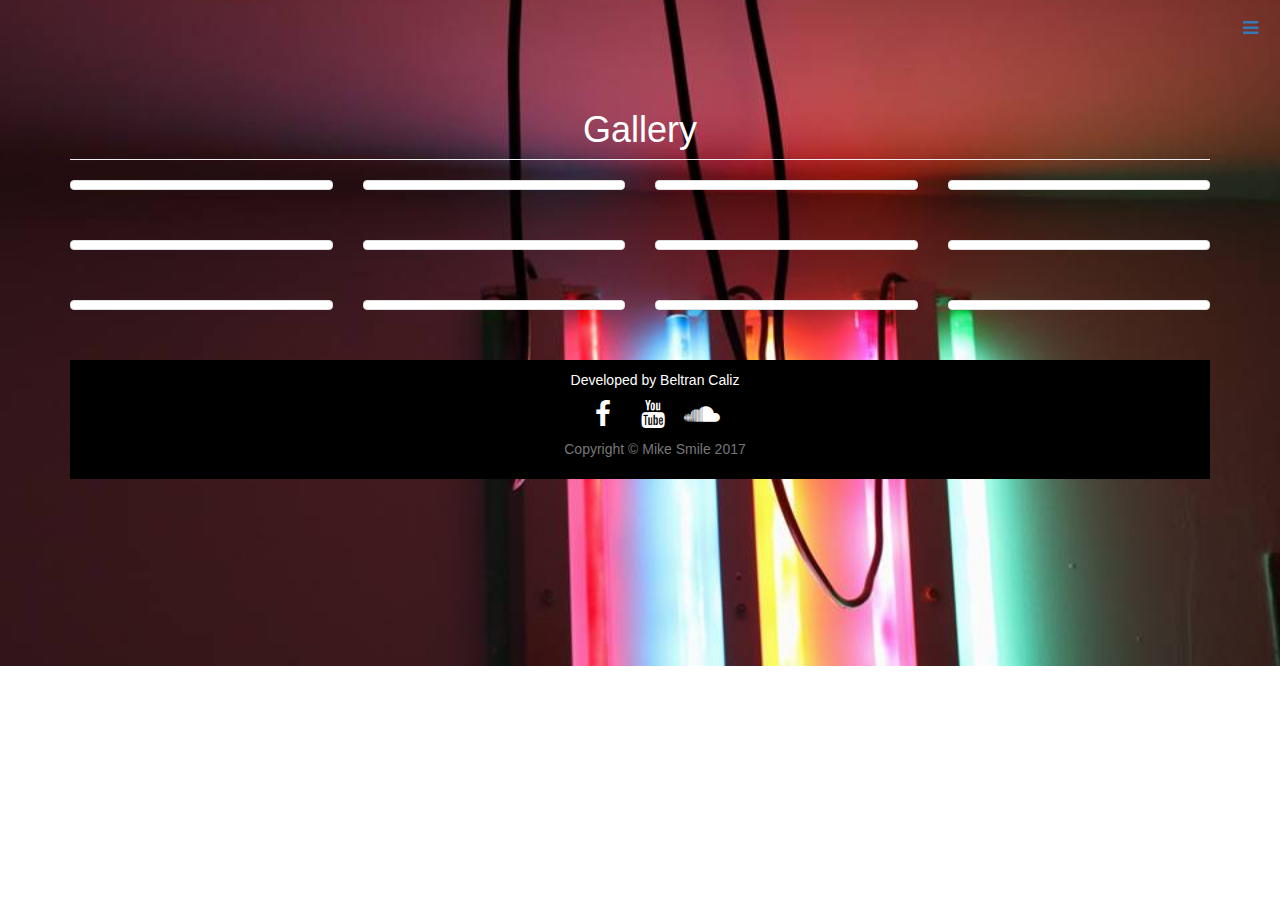
==== gallery/index.html @ a8043976 "Gallery navbar" ====
<!DOCTYPE html>
<html lang="en">

<head>

    <meta charset="utf-8">
    <meta http-equiv="X-UA-Compatible" content="IE=edge">
    <meta name="viewport" content="width=device-width, initial-scale=1">
    <meta name="description" content="">
    <meta name="author" content="">

    <title>Mike Smile</title>

    <!-- Bootstrap Core CSS -->
    <link href="css/bootstrap.min.css" rel="stylesheet">

    <!-- Custom CSS -->
    <link href="css/thumbnail-gallery.css" rel="stylesheet">
    <link href="/assets/font-awesome/css/font-awesome.min.css" rel="stylesheet" type="text/css">

    <!-- HTML5 Shim and Respond.js IE8 support of HTML5 elements and media queries -->
    <!-- WARNING: Respond.js doesn't work if you view the page via file:// -->
    <!--[if lt IE 9]>
        <script src="https://oss.maxcdn.com/libs/html5shiv/3.7.0/html5shiv.js"></script>
        <script src="https://oss.maxcdn.com/libs/respond.js/1.4.2/respond.min.js"></script>
    <![endif]-->

</head>

<body>

  <!-- Navigation -->
    <a id="menu-toggle" href="#" class="btn btn-dark btn-lg toggle"><i class="fa fa-bars"></i></a>
    <nav id="sidebar-wrapper">
        <ul class="sidebar-nav">
            <a id="menu-close" href="#" class="btn btn-light btn-lg pull-right toggle"><i class="fa fa-times"></i></a>
            <li class="sidebar-brand">
                <a href="/index.html" onclick=$("#menu-close").click();>Home</a>
            </li>
            <li>
                <a href="/index.html#portfolio" onclick=$("#menu-close").click();>Recent</a>
            </li>
            <li>
                <a href="#" onclick=$("#menu-close").click();>Gallery</a>
            </li>
            <li>
                <a href="/index.html#footer" onclick=$("#menu-close").click();>Contact</a>
            </li>
        </ul>
    </nav>

    <!-- Page Content -->
    <div class="container">

        <div class="row">

            <div class="col-lg-12" style="text-align:center">
                <h1 class="page-header" style="color:#fff">Gallery</h1>
            </div>

            <div class="col-lg-3 col-md-4 col-xs-6 thumb">
                <a class="thumbnail" href="#">
                    <img class="img-responsive" src="http://placehold.it/400x300" alt="">
                </a>
            </div>
            <div class="col-lg-3 col-md-4 col-xs-6 thumb">
                <a class="thumbnail" href="#">
                    <img class="img-responsive" src="http://placehold.it/400x300" alt="">
                </a>
            </div>
            <div class="col-lg-3 col-md-4 col-xs-6 thumb">
                <a class="thumbnail" href="#">
                    <img class="img-responsive" src="http://placehold.it/400x300" alt="">
                </a>
            </div>
            <div class="col-lg-3 col-md-4 col-xs-6 thumb">
                <a class="thumbnail" href="#">
                    <img class="img-responsive" src="http://placehold.it/400x300" alt="">
                </a>
            </div>
            <div class="col-lg-3 col-md-4 col-xs-6 thumb">
                <a class="thumbnail" href="#">
                    <img class="img-responsive" src="http://placehold.it/400x300" alt="">
                </a>
            </div>
            <div class="col-lg-3 col-md-4 col-xs-6 thumb">
                <a class="thumbnail" href="#">
                    <img class="img-responsive" src="http://placehold.it/400x300" alt="">
                </a>
            </div>
            <div class="col-lg-3 col-md-4 col-xs-6 thumb">
                <a class="thumbnail" href="#">
                    <img class="img-responsive" src="http://placehold.it/400x300" alt="">
                </a>
            </div>
            <div class="col-lg-3 col-md-4 col-xs-6 thumb">
                <a class="thumbnail" href="#">
                    <img class="img-responsive" src="http://placehold.it/400x300" alt="">
                </a>
            </div>
            <div class="col-lg-3 col-md-4 col-xs-6 thumb">
                <a class="thumbnail" href="#">
                    <img class="img-responsive" src="http://placehold.it/400x300" alt="">
                </a>
            </div>
            <div class="col-lg-3 col-md-4 col-xs-6 thumb">
                <a class="thumbnail" href="#">
                    <img class="img-responsive" src="http://placehold.it/400x300" alt="">
                </a>
            </div>
            <div class="col-lg-3 col-md-4 col-xs-6 thumb">
                <a class="thumbnail" href="#">
                    <img class="img-responsive" src="http://placehold.it/400x300" alt="">
                </a>
            </div>
            <div class="col-lg-3 col-md-4 col-xs-6 thumb">
                <a class="thumbnail" href="#">
                    <img class="img-responsive" src="http://placehold.it/400x300" alt="">
                </a>
            </div>
        </div>

        <!-- <hr> -->

        <!-- Footer -->
        <footer>
            <div class="container">
                <div class="row">
                    <div class="col-lg-10 col-lg-offset-1 text-center">
                        <!-- <h4 style="color:white"><strong>Mike Smile</strong>
                        </h4> -->
                        <p style="color:white">Developed by Beltran Caliz</p>
                        <ul class="list-inline">
                            <li>
                                <a href="https://www.facebook.com/miguel.decasas.3" ><i class="fa fa-facebook fa-fw fa-2x" style="color:white"></i></a>
                            </li>
                            <li>
                                <a href="https://www.youtube.com/channel/UCCOWiY38UghcO_hG_-xHyrQ"><i class="fa fa-youtube fa-fw fa-2x" style="color:white"></i></a>
                            </li>
                            <li>
                                <a href="https://soundcloud.com/miguel-de-casas"><i class="fa fa-soundcloud fa-fw fa-2x" style="color:white"></i></a>
                            </li>
                        </ul>
                        <!-- <hr class="small"> -->
                        <p class="text-muted">Copyright &copy; Mike Smile 2017</p>
                    </div>
                </div>
            </div>
        </footer>

    </div>
    <!-- /.container -->

    <!-- jQuery -->
    <script src="js/jquery.js"></script>

    <!-- Bootstrap Core JavaScript -->
    <script src="js/bootstrap.min.js"></script>

    <!-- jQuery -->
    <script src="js/jquery.js"></script>

    <!-- Bootstrap Core JavaScript -->
    <script src="js/bootstrap.min.js"></script>

    <!-- Custom Theme JavaScript -->
    <script>
    // Closes the sidebar menu
    $("#menu-close").click(function(e) {
        e.preventDefault();
        $("#sidebar-wrapper").toggleClass("active");
    });
    // Opens the sidebar menu
    $("#menu-toggle").click(function(e) {
        e.preventDefault();
        $("#sidebar-wrapper").toggleClass("active");
    });
    // Scrolls to the selected menu item on the page
    $(function() {
        $('a[href*=#]:not([href=#],[data-toggle],[data-target],[data-slide])').click(function() {
            if (location.pathname.replace(/^\//, '') == this.pathname.replace(/^\//, '') || location.hostname == this.hostname) {
                var target = $(this.hash);
                target = target.length ? target : $('[name=' + this.hash.slice(1) + ']');
                if (target.length) {
                    $('html,body').animate({
                        scrollTop: target.offset().top
                    }, 1000);
                    return false;
                }
            }
        });
    });
    //#to-top button appears after scrolling
    var fixed = false;
    $(document).scroll(function() {
        if ($(this).scrollTop() > 250) {
            if (!fixed) {
                fixed = true;
                // $('#to-top').css({position:'fixed', display:'block'});
                $('#to-top').show("slow", function() {
                    $('#to-top').css({
                        position: 'fixed',
                        display: 'block'
                    });
                });
            }
        } else {
            if (fixed) {
                fixed = false;
                $('#to-top').hide("slow", function() {
                    $('#to-top').css({
                        display: 'none'
                    });
                });
            }
        }
    });
    // Disable Google Maps scrolling
    // See http://stackoverflow.com/a/25904582/1607849
    // Disable scroll zooming and bind back the click event
    var onMapMouseleaveHandler = function(event) {
        var that = $(this);
        that.on('click', onMapClickHandler);
        that.off('mouseleave', onMapMouseleaveHandler);
        that.find('iframe').css("pointer-events", "none");
    }
    var onMapClickHandler = function(event) {
            var that = $(this);
            // Disable the click handler until the user leaves the map area
            that.off('click', onMapClickHandler);
            // Enable scrolling zoom
            that.find('iframe').css("pointer-events", "auto");
            // Handle the mouse leave event
            that.on('mouseleave', onMapMouseleaveHandler);
        }
        // Enable map zooming with mouse scroll when the user clicks the map
    $('.map').on('click', onMapClickHandler);
    </script>

</body>

</html>
---- gallery/css/thumbnail-gallery.css ----
/*!
 * Start Bootstrap - Thumbnail Gallery (http://startbootstrap.com/)
 * Copyright 2013-2016 Start Bootstrap
 * Licensed under MIT (https://github.com/BlackrockDigital/startbootstrap/blob/gh-pages/LICENSE)
 */

body {
    font-family: "Source Sans Pro","Helvetica Neue",Helvetica,Arial,sans-serif;
    padding-top: 70px; /* Required padding for .navbar-fixed-top. Change if height of navigation changes. */
    background: url(/assets/img/cover2.jpg) no-repeat center center scroll;
    -webkit-background-size: cover;
    -moz-background-size: cover;
    background-size: cover;
    -o-background-size: cover;
}

.thumb {
    margin-bottom: 30px;
}

footer {
  padding: 10px 0;
  background-color: black;
}

#sidebar-wrapper {
    z-index: 1000;
    position: fixed;
    right: 0;
    width: 250px;
    height: 100%;
    transform: translateX(250px);
    overflow-y: auto;
    background: #222;
    -webkit-transition: all 0.4s ease 0s;
    -moz-transition: all 0.4s ease 0s;
    -ms-transition: all 0.4s ease 0s;
    -o-transition: all 0.4s ease 0s;
    transition: all 0.4s ease 0s;
}

.sidebar-nav {
    position: absolute;
    top: 0;
    width: 250px;
    margin: 0;
    padding: 0;
    list-style: none;
}

.sidebar-nav li {
    text-indent: 20px;
    line-height: 40px;
}

.sidebar-nav li a {
    display: block;
    text-decoration: none;
    color: #999;
}

.sidebar-nav li a:hover {
    text-decoration: none;
    color: #fff;
    background: rgba(255,255,255,0.2);
}

.sidebar-nav li a:active,
.sidebar-nav li a:focus {
    text-decoration: none;
}

.sidebar-nav > .sidebar-brand {
    height: 55px;
    font-size: 18px;
    line-height: 55px;
}

.sidebar-nav > .sidebar-brand a {
    color: #999;
}

.sidebar-nav > .sidebar-brand a:hover {
    color: #fff;
    background: none;
}

#menu-toggle {
    z-index: 1;
    position: fixed;
    top: 0;
    right: 0;
}

#sidebar-wrapper.active {
    right: 250px;
    width: 250px;
    -webkit-transition: all 0.4s ease 0s;
    -moz-transition: all 0.4s ease 0s;
    -ms-transition: all 0.4s ease 0s;
    -o-transition: all 0.4s ease 0s;
    transition: all 0.4s ease 0s;
}

.toggle {
    margin: 5px 5px 0 0;
}
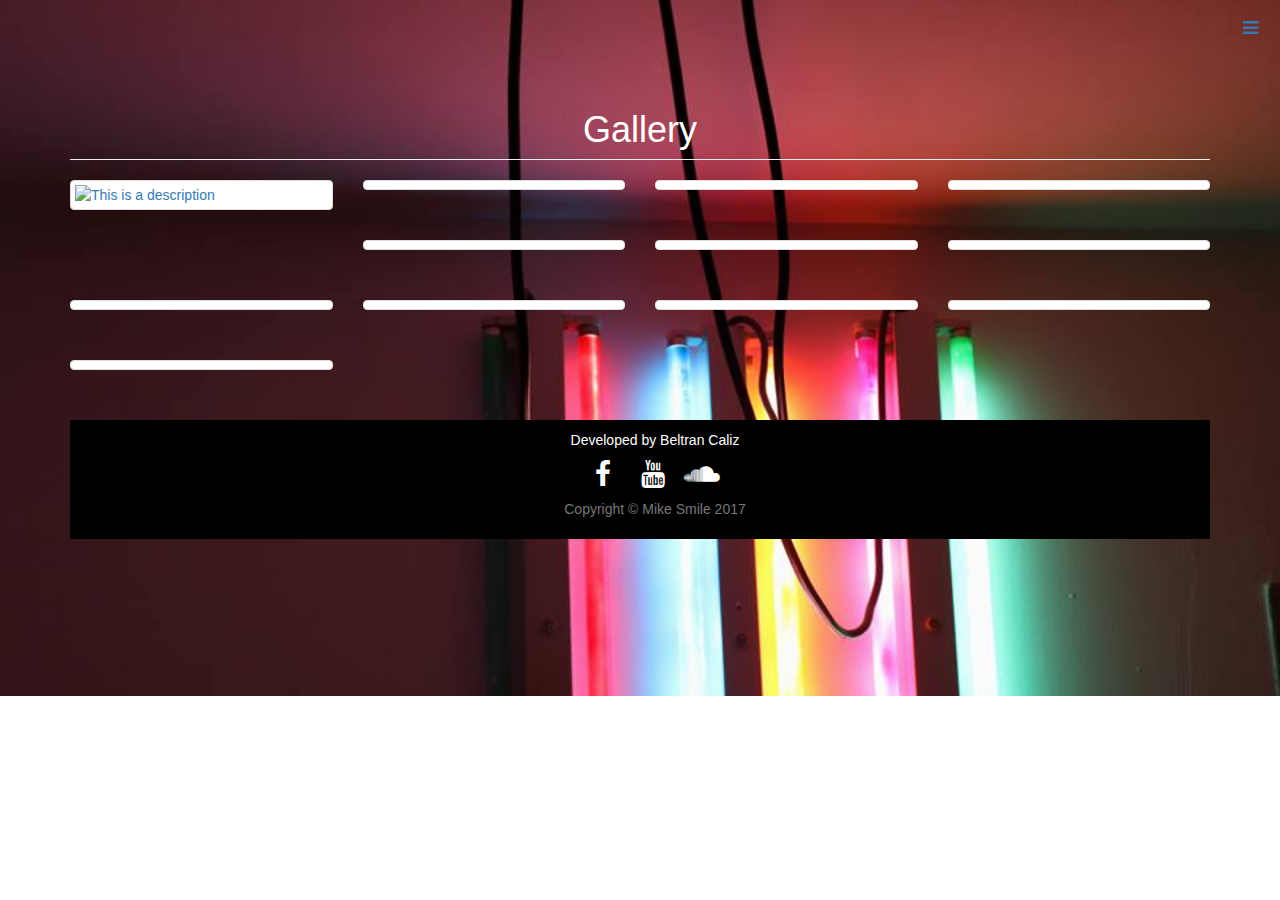
==== commit 59407baf: "Added modals for images" ====
--- a/gallery/index.html
+++ b/gallery/index.html
@@ -59,9 +59,14 @@
             </div>
 
             <div class="col-lg-3 col-md-4 col-xs-6 thumb">
-                <a class="thumbnail" href="#">
-                    <img class="img-responsive" src="http://placehold.it/400x300" alt="">
-                </a>
+              <a class="thumbnail" href="#">
+                <img id="myImg" alt="This is a description" class="img-responsive" src="http://placehold.it/400x300">
+              </a>
+            </div>
+            <div id="myModal" class="modal">
+              <span class="close">&times;</span>
+              <img class="modal-content" id="img01">
+              <div id="caption"></div>
             </div>
             <div class="col-lg-3 col-md-4 col-xs-6 thumb">
                 <a class="thumbnail" href="#">
@@ -236,6 +241,28 @@
         // Enable map zooming with mouse scroll when the user clicks the map
     $('.map').on('click', onMapClickHandler);
     </script>
+    <script>
+// Get the modal
+var modal = document.getElementById('myModal');
+
+// Get the image and insert it inside the modal - use its "alt" text as a caption
+var img = document.getElementById('myImg');
+var modalImg = document.getElementById("img01");
+var captionText = document.getElementById("caption");
+img.onclick = function(){
+    modal.style.display = "block";
+    modalImg.src = this.src;
+    captionText.innerHTML = this.alt;
+}
+
+// Get the <span> element that closes the modal
+var span = document.getElementsByClassName("close")[0];
+
+// When the user clicks on <span> (x), close the modal
+span.onclick = function() {
+    modal.style.display = "none";
+}
+</script>
 
 </body>
 
--- a/gallery/css/thumbnail-gallery.css
+++ b/gallery/css/thumbnail-gallery.css
@@ -105,3 +105,81 @@
 .toggle {
     margin: 5px 5px 0 0;
 }
+
+/* The Modal (background) */
+.modal {
+    display: none; /* Hidden by default */
+    position: fixed; /* Stay in place */
+    z-index: 1; /* Sit on top */
+    padding-top: 100px; /* Location of the box */
+    left: 0;
+    top: 0;
+    width: 100%; /* Full width */
+    height: 100%; /* Full height */
+    overflow: auto; /* Enable scroll if needed */
+    background-color: rgb(0,0,0); /* Fallback color */
+    background-color: rgba(0,0,0,0.9); /* Black w/ opacity */
+}
+
+/* Modal Content (image) */
+.modal-content {
+    margin: auto;
+    display: block;
+    width: 80%;
+    max-width: 700px;
+}
+
+/* Caption of Modal Image */
+#caption {
+    margin: auto;
+    display: block;
+    width: 80%;
+    max-width: 700px;
+    text-align: center;
+    color: #ccc;
+    padding: 10px 0;
+    height: 150px;
+}
+
+/* Add Animation */
+.modal-content, #caption {
+    -webkit-animation-name: zoom;
+    -webkit-animation-duration: 0.6s;
+    animation-name: zoom;
+    animation-duration: 0.6s;
+}
+
+@-webkit-keyframes zoom {
+    from {-webkit-transform:scale(0)}
+    to {-webkit-transform:scale(1)}
+}
+
+@keyframes zoom {
+    from {transform:scale(0)}
+    to {transform:scale(1)}
+}
+
+/* The Close Button */
+.close {
+    position: absolute;
+    top: 15px;
+    right: 35px;
+    color: #f1f1f1;
+    font-size: 40px;
+    font-weight: bold;
+    transition: 0.3s;
+}
+
+.close:hover,
+.close:focus {
+    color: #bbb;
+    text-decoration: none;
+    cursor: pointer;
+}
+
+/* 100% Image Width on Smaller Screens */
+@media only screen and (max-width: 700px){
+    .modal-content {
+        width: 100%;
+    }
+}
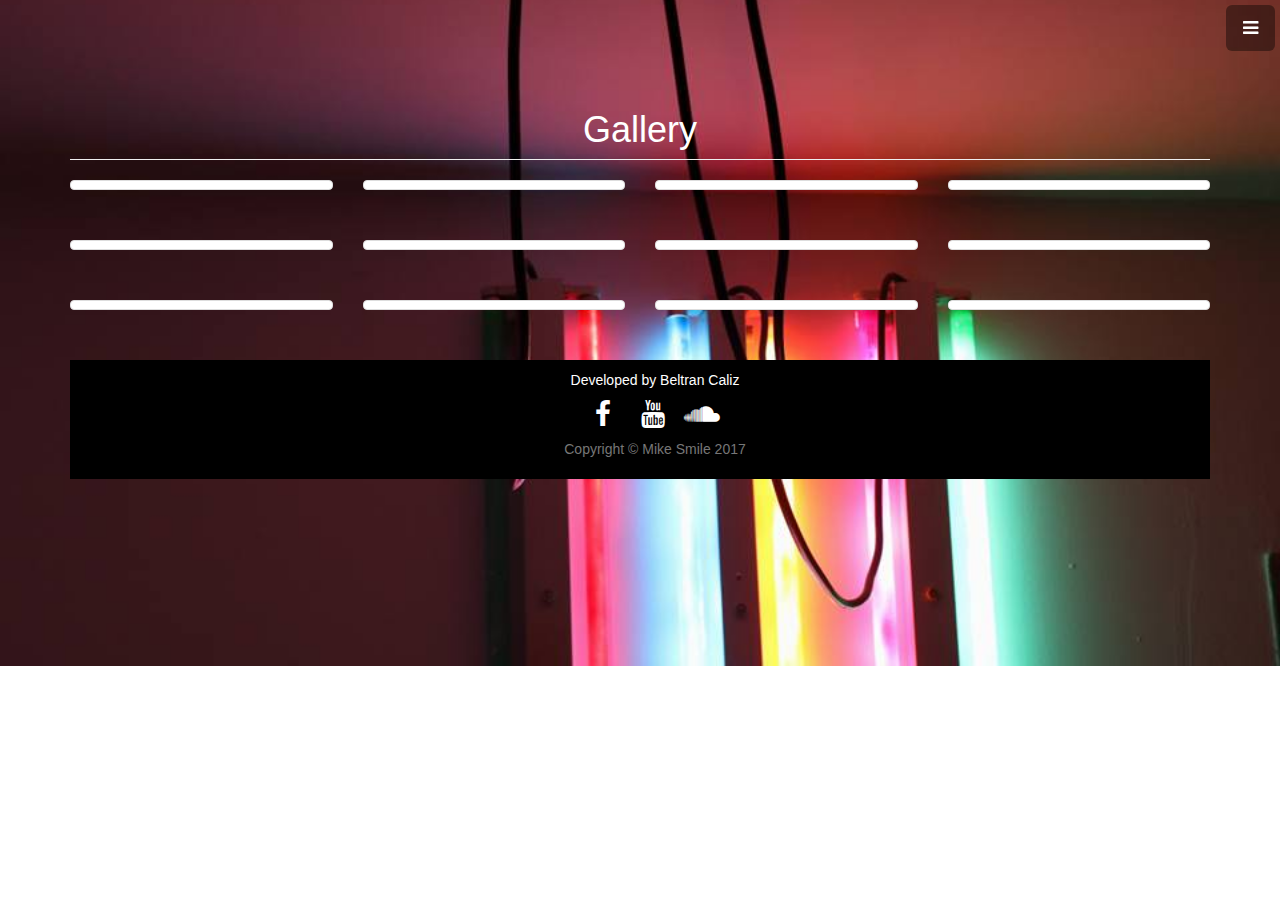
==== commit 6ff6b2d7: "Replaced existing modal with lighbox gallery modals" ====
--- a/gallery/index.html
+++ b/gallery/index.html
@@ -16,7 +16,9 @@
 
     <!-- Custom CSS -->
     <link href="css/thumbnail-gallery.css" rel="stylesheet">
+    <link href="css/lightbox.css" rel="stylesheet">
     <link href="/assets/font-awesome/css/font-awesome.min.css" rel="stylesheet" type="text/css">
+
 
     <!-- HTML5 Shim and Respond.js IE8 support of HTML5 elements and media queries -->
     <!-- WARNING: Respond.js doesn't work if you view the page via file:// -->
@@ -57,70 +59,187 @@
             <div class="col-lg-12" style="text-align:center">
                 <h1 class="page-header" style="color:#fff">Gallery</h1>
             </div>
-
-            <div class="col-lg-3 col-md-4 col-xs-6 thumb">
-              <a class="thumbnail" href="#">
-                <img id="myImg" alt="This is a description" class="img-responsive" src="http://placehold.it/400x300">
-              </a>
-            </div>
-            <div id="myModal" class="modal">
-              <span class="close">&times;</span>
-              <img class="modal-content" id="img01">
-              <div id="caption"></div>
-            </div>
-            <div class="col-lg-3 col-md-4 col-xs-6 thumb">
-                <a class="thumbnail" href="#">
-                    <img class="img-responsive" src="http://placehold.it/400x300" alt="">
-                </a>
-            </div>
-            <div class="col-lg-3 col-md-4 col-xs-6 thumb">
-                <a class="thumbnail" href="#">
-                    <img class="img-responsive" src="http://placehold.it/400x300" alt="">
-                </a>
-            </div>
-            <div class="col-lg-3 col-md-4 col-xs-6 thumb">
-                <a class="thumbnail" href="#">
-                    <img class="img-responsive" src="http://placehold.it/400x300" alt="">
-                </a>
-            </div>
-            <div class="col-lg-3 col-md-4 col-xs-6 thumb">
-                <a class="thumbnail" href="#">
-                    <img class="img-responsive" src="http://placehold.it/400x300" alt="">
-                </a>
-            </div>
-            <div class="col-lg-3 col-md-4 col-xs-6 thumb">
-                <a class="thumbnail" href="#">
-                    <img class="img-responsive" src="http://placehold.it/400x300" alt="">
-                </a>
-            </div>
-            <div class="col-lg-3 col-md-4 col-xs-6 thumb">
-                <a class="thumbnail" href="#">
-                    <img class="img-responsive" src="http://placehold.it/400x300" alt="">
-                </a>
-            </div>
-            <div class="col-lg-3 col-md-4 col-xs-6 thumb">
-                <a class="thumbnail" href="#">
-                    <img class="img-responsive" src="http://placehold.it/400x300" alt="">
-                </a>
-            </div>
-            <div class="col-lg-3 col-md-4 col-xs-6 thumb">
-                <a class="thumbnail" href="#">
-                    <img class="img-responsive" src="http://placehold.it/400x300" alt="">
-                </a>
-            </div>
-            <div class="col-lg-3 col-md-4 col-xs-6 thumb">
-                <a class="thumbnail" href="#">
-                    <img class="img-responsive" src="http://placehold.it/400x300" alt="">
-                </a>
-            </div>
-            <div class="col-lg-3 col-md-4 col-xs-6 thumb">
-                <a class="thumbnail" href="#">
-                    <img class="img-responsive" src="http://placehold.it/400x300" alt="">
-                </a>
-            </div>
-            <div class="col-lg-3 col-md-4 col-xs-6 thumb">
-                <a class="thumbnail" href="#">
-                    <img class="img-responsive" src="http://placehold.it/400x300" alt="">
+            <!-- gallery starts here -->
+
+
+
+<div id="myModal" class="modal">
+  <span class="close cursor" onclick="closeModal()">&times;</span>
+  <div class="modal-content">
+
+    <div class="mySlides">
+      <div class="numbertext">1 / 12</div>
+      <img src="http://placehold.it/400x300" style="width:100%">
+    </div>
+
+    <div class="mySlides">
+      <div class="numbertext">2 / 12</div>
+      <img src="http://placehold.it/400x300" style="width:100%">
+    </div>
+
+    <div class="mySlides">
+      <div class="numbertext">3 / 12</div>
+      <img src="http://placehold.it/400x300" style="width:100%">
+    </div>
+
+    <div class="mySlides">
+      <div class="numbertext">4 / 12</div>
+      <img src="http://placehold.it/400x300" style="width:100%">
+    </div>
+
+    <div class="mySlides">
+      <div class="numbertext">5 / 12</div>
+      <img src="http://placehold.it/400x300" style="width:100%">
+    </div>
+
+    <div class="mySlides">
+      <div class="numbertext">6 / 12</div>
+      <img src="http://placehold.it/400x300" style="width:100%">
+    </div>
+
+    <div class="mySlides">
+      <div class="numbertext">7 / 12</div>
+      <img src="http://placehold.it/400x300" style="width:100%">
+    </div>
+
+    <div class="mySlides">
+      <div class="numbertext">8 / 12</div>
+      <img src="http://placehold.it/400x300" style="width:100%">
+    </div>
+
+    <div class="mySlides">
+      <div class="numbertext">9 / 12</div>
+      <img src="http://placehold.it/400x300" style="width:100%">
+    </div>
+
+    <div class="mySlides">
+      <div class="numbertext">10 / 12</div>
+      <img src="http://placehold.it/400x300" style="width:100%">
+    </div>
+
+    <div class="mySlides">
+      <div class="numbertext">11 / 12</div>
+      <img src="http://placehold.it/400x300" style="width:100%">
+    </div>
+
+    <div class="mySlides">
+      <div class="numbertext">12 / 12</div>
+      <img src="http://placehold.it/400x300" style="width:100%">
+    </div>
+
+    <div class="mySlides">
+      <div class="numbertext">4 / 12</div>
+      <img src="http://placehold.it/400x300" style="width:100%">
+    </div>
+
+    <a class="prev" onclick="plusSlides(-1)">&#10094;</a>
+    <a class="next" onclick="plusSlides(1)">&#10095;</a>
+
+    <div class="caption-container">
+      <p id="caption"></p>
+    </div>
+
+
+    <div class="column">
+      <img class="demo cursor" src="http://placehold.it/400x300" style="width:100%" onclick="currentSlide(1)" alt="1">
+    </div>
+    <div class="column">
+      <img class="demo cursor" src="http://placehold.it/400x300" style="width:100%" onclick="currentSlide(2)" alt="2">
+    </div>
+    <div class="column">
+      <img class="demo cursor" src="http://placehold.it/400x300" style="width:100%" onclick="currentSlide(3)" alt="3">
+    </div>
+    <div class="column">
+      <img class="demo cursor" src="http://placehold.it/400x300" style="width:100%" onclick="currentSlide(4)" alt="4">
+    </div>
+    <div class="column">
+      <img class="demo cursor" src="http://placehold.it/400x300" style="width:100%" onclick="currentSlide(5)" alt="5">
+    </div>
+    <div class="column">
+      <img class="demo cursor" src="http://placehold.it/400x300" style="width:100%" onclick="currentSlide(6)" alt="6">
+    </div>
+    <div class="column">
+      <img class="demo cursor" src="http://placehold.it/400x300" style="width:100%" onclick="currentSlide(7)" alt="7">
+    </div>
+    <div class="column">
+      <img class="demo cursor" src="http://placehold.it/400x300" style="width:100%" onclick="currentSlide(8)" alt="8">
+    </div>
+    <div class="column">
+      <img class="demo cursor" src="http://placehold.it/400x300" style="width:100%" onclick="currentSlide(9)" alt="9">
+    </div>
+    <div class="column">
+      <img class="demo cursor" src="http://placehold.it/400x300" style="width:100%" onclick="currentSlide(10)" alt="10">
+    </div>
+    <div class="column">
+      <img class="demo cursor" src="http://placehold.it/400x300" style="width:100%" onclick="currentSlide(11)" alt="11">
+    </div>
+    <div class="column">
+      <img class="demo cursor" src="http://placehold.it/400x300" style="width:100%" onclick="currentSlide(12)" alt="12">
+    </div>
+  </div>
+</div>
+
+
+            <!-- gallery ends here -->
+
+            <div class="col-lg-3 col-md-4 col-xs-6 thumb">
+                <a class="thumbnail" href="#">
+                    <img class="img-responsive hover-shadow cursor" src="http://placehold.it/400x300" onclick="openModal();currentSlide(1)" alt="">
+                </a>
+            </div>
+            <div class="col-lg-3 col-md-4 col-xs-6 thumb">
+                <a class="thumbnail" href="#">
+                    <img class="img-responsive hover-shadow cursor" src="http://placehold.it/400x300" onclick="openModal();currentSlide(2)" alt="">
+                </a>
+            </div>
+            <div class="col-lg-3 col-md-4 col-xs-6 thumb">
+                <a class="thumbnail" href="#">
+                    <img class="img-responsive hover-shadow cursor" src="http://placehold.it/400x300" onclick="openModal();currentSlide(3)" alt="">
+                </a>
+            </div>
+            <div class="col-lg-3 col-md-4 col-xs-6 thumb">
+                <a class="thumbnail" href="#">
+                    <img class="img-responsive hover-shadow cursor" src="http://placehold.it/400x300" onclick="openModal();currentSlide(4)" alt="">
+                </a>
+            </div>
+            <div class="col-lg-3 col-md-4 col-xs-6 thumb">
+                <a class="thumbnail" href="#">
+                    <img class="img-responsive hover-shadow cursor" src="http://placehold.it/400x300" onclick="openModal();currentSlide(5)" alt="">
+                </a>
+            </div>
+            <div class="col-lg-3 col-md-4 col-xs-6 thumb">
+                <a class="thumbnail" href="#">
+                    <img class="img-responsive hover-shadow cursor" src="http://placehold.it/400x300" onclick="openModal();currentSlide(6)" alt="">
+                </a>
+            </div>
+            <div class="col-lg-3 col-md-4 col-xs-6 thumb">
+                <a class="thumbnail" href="#">
+                    <img class="img-responsive hover-shadow cursor" src="http://placehold.it/400x300" onclick="openModal();currentSlide(7)" alt="">
+                </a>
+            </div>
+            <div class="col-lg-3 col-md-4 col-xs-6 thumb">
+                <a class="thumbnail" href="#">
+                    <img class="img-responsive hover-shadow cursor" src="http://placehold.it/400x300" onclick="openModal();currentSlide(8)" alt="">
+                </a>
+            </div>
+            <div class="col-lg-3 col-md-4 col-xs-6 thumb">
+                <a class="thumbnail" href="#">
+                    <img class="img-responsive hover-shadow cursor" src="http://placehold.it/400x300" onclick="openModal();currentSlide(9)" alt="">
+                </a>
+            </div>
+            <div class="col-lg-3 col-md-4 col-xs-6 thumb">
+                <a class="thumbnail" href="#">
+                    <img class="img-responsive hover-shadow cursor" src="http://placehold.it/400x300" onclick="openModal();currentSlide(10)" alt="">
+                </a>
+            </div>
+            <div class="col-lg-3 col-md-4 col-xs-6 thumb">
+                <a class="thumbnail" href="#">
+                    <img class="img-responsive hover-shadow cursor" src="http://placehold.it/400x300" onclick="openModal();currentSlide(11)" alt="">
+                </a>
+            </div>
+            <div class="col-lg-3 col-md-4 col-xs-6 thumb">
+                <a class="thumbnail" href="#">
+                    <img class="img-responsive hover-shadow cursor" src="http://placehold.it/400x300" onclick="openModal();currentSlide(12)" alt="">
                 </a>
             </div>
         </div>
@@ -242,25 +361,41 @@
     $('.map').on('click', onMapClickHandler);
     </script>
     <script>
-// Get the modal
-var modal = document.getElementById('myModal');
-
-// Get the image and insert it inside the modal - use its "alt" text as a caption
-var img = document.getElementById('myImg');
-var modalImg = document.getElementById("img01");
-var captionText = document.getElementById("caption");
-img.onclick = function(){
-    modal.style.display = "block";
-    modalImg.src = this.src;
-    captionText.innerHTML = this.alt;
+function openModal() {
+  document.getElementById('myModal').style.display = "block";
 }
 
-// Get the <span> element that closes the modal
-var span = document.getElementsByClassName("close")[0];
-
-// When the user clicks on <span> (x), close the modal
-span.onclick = function() {
-    modal.style.display = "none";
+function closeModal() {
+  document.getElementById('myModal').style.display = "none";
+}
+
+var slideIndex = 1;
+showSlides(slideIndex);
+
+function plusSlides(n) {
+  showSlides(slideIndex += n);
+}
+
+function currentSlide(n) {
+  showSlides(slideIndex = n);
+}
+
+function showSlides(n) {
+  var i;
+  var slides = document.getElementsByClassName("mySlides");
+  var dots = document.getElementsByClassName("demo");
+  var captionText = document.getElementById("caption");
+  if (n > slides.length) {slideIndex = 1}
+  if (n < 1) {slideIndex = slides.length}
+  for (i = 0; i < slides.length; i++) {
+      slides[i].style.display = "none";
+  }
+  for (i = 0; i < dots.length; i++) {
+      dots[i].className = dots[i].className.replace(" active", "");
+  }
+  slides[slideIndex-1].style.display = "block";
+  dots[slideIndex-1].className += " active";
+  captionText.innerHTML = dots[slideIndex-1].alt;
 }
 </script>
 
--- a/gallery/css/thumbnail-gallery.css
+++ b/gallery/css/thumbnail-gallery.css
@@ -28,7 +28,7 @@
     position: fixed;
     right: 0;
     width: 250px;
-    height: 100%;
+    height: 30%;
     transform: translateX(250px);
     overflow-y: auto;
     background: #222;
@@ -177,6 +177,12 @@
     cursor: pointer;
 }
 
+.btn-dark {
+    border-radius: 6;
+    color: #fff;
+    background-color: rgba(0,0,0,0.4);
+}
+
 /* 100% Image Width on Smaller Screens */
 @media only screen and (max-width: 700px){
     .modal-content {
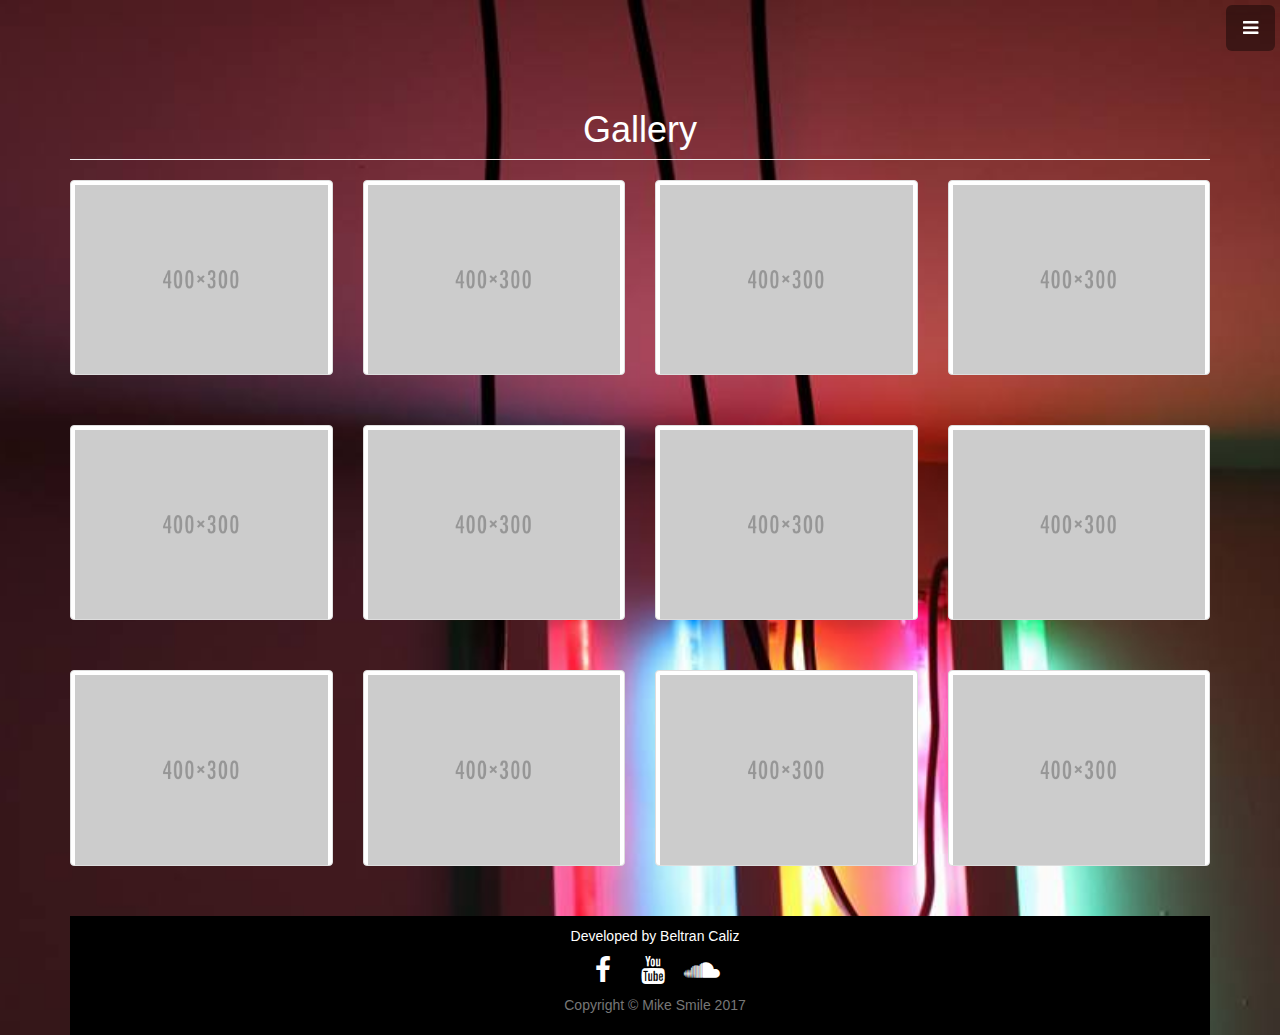
==== commit 806e72a6: "Adjusted ratio of modals" ====
--- a/gallery/index.html
+++ b/gallery/index.html
@@ -69,67 +69,67 @@
 
     <div class="mySlides">
       <div class="numbertext">1 / 12</div>
-      <img src="http://placehold.it/400x300" style="width:100%">
+      <img src="/assets/img/placeholdit.png" style="width:100%">
     </div>
 
     <div class="mySlides">
       <div class="numbertext">2 / 12</div>
-      <img src="http://placehold.it/400x300" style="width:100%">
+      <img src="/assets/img/placeholdit.png" style="width:100%">
     </div>
 
     <div class="mySlides">
       <div class="numbertext">3 / 12</div>
-      <img src="http://placehold.it/400x300" style="width:100%">
+      <img src="/assets/img/placeholdit.png" style="width:100%">
     </div>
 
     <div class="mySlides">
       <div class="numbertext">4 / 12</div>
-      <img src="http://placehold.it/400x300" style="width:100%">
+      <img src="/assets/img/placeholdit.png" style="width:100%">
     </div>
 
     <div class="mySlides">
       <div class="numbertext">5 / 12</div>
-      <img src="http://placehold.it/400x300" style="width:100%">
+      <img src="/assets/img/placeholdit.png" style="width:100%">
     </div>
 
     <div class="mySlides">
       <div class="numbertext">6 / 12</div>
-      <img src="http://placehold.it/400x300" style="width:100%">
+      <img src="/assets/img/placeholdit.png" style="width:100%">
     </div>
 
     <div class="mySlides">
       <div class="numbertext">7 / 12</div>
-      <img src="http://placehold.it/400x300" style="width:100%">
+      <img src="/assets/img/placeholdit.png" style="width:100%">
     </div>
 
     <div class="mySlides">
       <div class="numbertext">8 / 12</div>
-      <img src="http://placehold.it/400x300" style="width:100%">
+      <img src="/assets/img/placeholdit.png" style="width:100%">
     </div>
 
     <div class="mySlides">
       <div class="numbertext">9 / 12</div>
-      <img src="http://placehold.it/400x300" style="width:100%">
+      <img src="/assets/img/placeholdit.png" style="width:100%">
     </div>
 
     <div class="mySlides">
       <div class="numbertext">10 / 12</div>
-      <img src="http://placehold.it/400x300" style="width:100%">
+      <img src="/assets/img/placeholdit.png" style="width:100%">
     </div>
 
     <div class="mySlides">
       <div class="numbertext">11 / 12</div>
-      <img src="http://placehold.it/400x300" style="width:100%">
+      <img src="/assets/img/placeholdit.png" style="width:100%">
     </div>
 
     <div class="mySlides">
       <div class="numbertext">12 / 12</div>
-      <img src="http://placehold.it/400x300" style="width:100%">
+      <img src="/assets/img/placeholdit.png" style="width:100%">
     </div>
 
     <div class="mySlides">
       <div class="numbertext">4 / 12</div>
-      <img src="http://placehold.it/400x300" style="width:100%">
+      <img src="/assets/img/placeholdit.png" style="width:100%">
     </div>
 
     <a class="prev" onclick="plusSlides(-1)">&#10094;</a>
@@ -141,40 +141,40 @@
 
 
     <div class="column">
-      <img class="demo cursor" src="http://placehold.it/400x300" style="width:100%" onclick="currentSlide(1)" alt="1">
-    </div>
-    <div class="column">
-      <img class="demo cursor" src="http://placehold.it/400x300" style="width:100%" onclick="currentSlide(2)" alt="2">
-    </div>
-    <div class="column">
-      <img class="demo cursor" src="http://placehold.it/400x300" style="width:100%" onclick="currentSlide(3)" alt="3">
-    </div>
-    <div class="column">
-      <img class="demo cursor" src="http://placehold.it/400x300" style="width:100%" onclick="currentSlide(4)" alt="4">
-    </div>
-    <div class="column">
-      <img class="demo cursor" src="http://placehold.it/400x300" style="width:100%" onclick="currentSlide(5)" alt="5">
-    </div>
-    <div class="column">
-      <img class="demo cursor" src="http://placehold.it/400x300" style="width:100%" onclick="currentSlide(6)" alt="6">
-    </div>
-    <div class="column">
-      <img class="demo cursor" src="http://placehold.it/400x300" style="width:100%" onclick="currentSlide(7)" alt="7">
-    </div>
-    <div class="column">
-      <img class="demo cursor" src="http://placehold.it/400x300" style="width:100%" onclick="currentSlide(8)" alt="8">
-    </div>
-    <div class="column">
-      <img class="demo cursor" src="http://placehold.it/400x300" style="width:100%" onclick="currentSlide(9)" alt="9">
-    </div>
-    <div class="column">
-      <img class="demo cursor" src="http://placehold.it/400x300" style="width:100%" onclick="currentSlide(10)" alt="10">
-    </div>
-    <div class="column">
-      <img class="demo cursor" src="http://placehold.it/400x300" style="width:100%" onclick="currentSlide(11)" alt="11">
-    </div>
-    <div class="column">
-      <img class="demo cursor" src="http://placehold.it/400x300" style="width:100%" onclick="currentSlide(12)" alt="12">
+      <img class="demo cursor" src="/assets/img/placeholdit.png" style="width:100%" onclick="currentSlide(1)" alt="1">
+    </div>
+    <div class="column">
+      <img class="demo cursor" src="/assets/img/placeholdit.png" style="width:100%" onclick="currentSlide(2)" alt="2">
+    </div>
+    <div class="column">
+      <img class="demo cursor" src="/assets/img/placeholdit.png" style="width:100%" onclick="currentSlide(3)" alt="3">
+    </div>
+    <div class="column">
+      <img class="demo cursor" src="/assets/img/placeholdit.png" style="width:100%" onclick="currentSlide(4)" alt="4">
+    </div>
+    <div class="column">
+      <img class="demo cursor" src="/assets/img/placeholdit.png" style="width:100%" onclick="currentSlide(5)" alt="5">
+    </div>
+    <div class="column">
+      <img class="demo cursor" src="/assets/img/placeholdit.png" style="width:100%" onclick="currentSlide(6)" alt="6">
+    </div>
+    <div class="column">
+      <img class="demo cursor" src="/assets/img/placeholdit.png" style="width:100%" onclick="currentSlide(7)" alt="7">
+    </div>
+    <div class="column">
+      <img class="demo cursor" src="/assets/img/placeholdit.png" style="width:100%" onclick="currentSlide(8)" alt="8">
+    </div>
+    <div class="column">
+      <img class="demo cursor" src="/assets/img/placeholdit.png" style="width:100%" onclick="currentSlide(9)" alt="9">
+    </div>
+    <div class="column">
+      <img class="demo cursor" src="/assets/img/placeholdit.png" style="width:100%" onclick="currentSlide(10)" alt="10">
+    </div>
+    <div class="column">
+      <img class="demo cursor" src="/assets/img/placeholdit.png" style="width:100%" onclick="currentSlide(11)" alt="11">
+    </div>
+    <div class="column">
+      <img class="demo cursor" src="/assets/img/placeholdit.png" style="width:100%" onclick="currentSlide(12)" alt="12">
     </div>
   </div>
 </div>
@@ -184,62 +184,62 @@
 
             <div class="col-lg-3 col-md-4 col-xs-6 thumb">
                 <a class="thumbnail" href="#">
-                    <img class="img-responsive hover-shadow cursor" src="http://placehold.it/400x300" onclick="openModal();currentSlide(1)" alt="">
-                </a>
-            </div>
-            <div class="col-lg-3 col-md-4 col-xs-6 thumb">
-                <a class="thumbnail" href="#">
-                    <img class="img-responsive hover-shadow cursor" src="http://placehold.it/400x300" onclick="openModal();currentSlide(2)" alt="">
-                </a>
-            </div>
-            <div class="col-lg-3 col-md-4 col-xs-6 thumb">
-                <a class="thumbnail" href="#">
-                    <img class="img-responsive hover-shadow cursor" src="http://placehold.it/400x300" onclick="openModal();currentSlide(3)" alt="">
-                </a>
-            </div>
-            <div class="col-lg-3 col-md-4 col-xs-6 thumb">
-                <a class="thumbnail" href="#">
-                    <img class="img-responsive hover-shadow cursor" src="http://placehold.it/400x300" onclick="openModal();currentSlide(4)" alt="">
-                </a>
-            </div>
-            <div class="col-lg-3 col-md-4 col-xs-6 thumb">
-                <a class="thumbnail" href="#">
-                    <img class="img-responsive hover-shadow cursor" src="http://placehold.it/400x300" onclick="openModal();currentSlide(5)" alt="">
-                </a>
-            </div>
-            <div class="col-lg-3 col-md-4 col-xs-6 thumb">
-                <a class="thumbnail" href="#">
-                    <img class="img-responsive hover-shadow cursor" src="http://placehold.it/400x300" onclick="openModal();currentSlide(6)" alt="">
-                </a>
-            </div>
-            <div class="col-lg-3 col-md-4 col-xs-6 thumb">
-                <a class="thumbnail" href="#">
-                    <img class="img-responsive hover-shadow cursor" src="http://placehold.it/400x300" onclick="openModal();currentSlide(7)" alt="">
-                </a>
-            </div>
-            <div class="col-lg-3 col-md-4 col-xs-6 thumb">
-                <a class="thumbnail" href="#">
-                    <img class="img-responsive hover-shadow cursor" src="http://placehold.it/400x300" onclick="openModal();currentSlide(8)" alt="">
-                </a>
-            </div>
-            <div class="col-lg-3 col-md-4 col-xs-6 thumb">
-                <a class="thumbnail" href="#">
-                    <img class="img-responsive hover-shadow cursor" src="http://placehold.it/400x300" onclick="openModal();currentSlide(9)" alt="">
-                </a>
-            </div>
-            <div class="col-lg-3 col-md-4 col-xs-6 thumb">
-                <a class="thumbnail" href="#">
-                    <img class="img-responsive hover-shadow cursor" src="http://placehold.it/400x300" onclick="openModal();currentSlide(10)" alt="">
-                </a>
-            </div>
-            <div class="col-lg-3 col-md-4 col-xs-6 thumb">
-                <a class="thumbnail" href="#">
-                    <img class="img-responsive hover-shadow cursor" src="http://placehold.it/400x300" onclick="openModal();currentSlide(11)" alt="">
-                </a>
-            </div>
-            <div class="col-lg-3 col-md-4 col-xs-6 thumb">
-                <a class="thumbnail" href="#">
-                    <img class="img-responsive hover-shadow cursor" src="http://placehold.it/400x300" onclick="openModal();currentSlide(12)" alt="">
+                    <img class="img-responsive hover-shadow cursor" src="/assets/img/placeholdit.png" style="width:100%" onclick="openModal();currentSlide(1)" alt="">
+                </a>
+            </div>
+            <div class="col-lg-3 col-md-4 col-xs-6 thumb">
+                <a class="thumbnail" href="#">
+                    <img class="img-responsive hover-shadow cursor" src="/assets/img/placeholdit.png" style="width:100%" onclick="openModal();currentSlide(2)" alt="">
+                </a>
+            </div>
+            <div class="col-lg-3 col-md-4 col-xs-6 thumb">
+                <a class="thumbnail" href="#">
+                    <img class="img-responsive hover-shadow cursor" src="/assets/img/placeholdit.png" style="width:100%" onclick="openModal();currentSlide(3)" alt="">
+                </a>
+            </div>
+            <div class="col-lg-3 col-md-4 col-xs-6 thumb">
+                <a class="thumbnail" href="#">
+                    <img class="img-responsive hover-shadow cursor" src="/assets/img/placeholdit.png" style="width:100%" onclick="openModal();currentSlide(4)" alt="">
+                </a>
+            </div>
+            <div class="col-lg-3 col-md-4 col-xs-6 thumb">
+                <a class="thumbnail" href="#">
+                    <img class="img-responsive hover-shadow cursor" src="/assets/img/placeholdit.png" style="width:100%" onclick="openModal();currentSlide(5)" alt="">
+                </a>
+            </div>
+            <div class="col-lg-3 col-md-4 col-xs-6 thumb">
+                <a class="thumbnail" href="#">
+                    <img class="img-responsive hover-shadow cursor" src="/assets/img/placeholdit.png" style="width:100%" onclick="openModal();currentSlide(6)" alt="">
+                </a>
+            </div>
+            <div class="col-lg-3 col-md-4 col-xs-6 thumb">
+                <a class="thumbnail" href="#">
+                    <img class="img-responsive hover-shadow cursor" src="/assets/img/placeholdit.png" style="width:100%" onclick="openModal();currentSlide(7)" alt="">
+                </a>
+            </div>
+            <div class="col-lg-3 col-md-4 col-xs-6 thumb">
+                <a class="thumbnail" href="#">
+                    <img class="img-responsive hover-shadow cursor" src="/assets/img/placeholdit.png" style="width:100%" onclick="openModal();currentSlide(8)" alt="">
+                </a>
+            </div>
+            <div class="col-lg-3 col-md-4 col-xs-6 thumb">
+                <a class="thumbnail" href="#">
+                    <img class="img-responsive hover-shadow cursor" src="/assets/img/placeholdit.png" style="width:100%" onclick="openModal();currentSlide(9)" alt="">
+                </a>
+            </div>
+            <div class="col-lg-3 col-md-4 col-xs-6 thumb">
+                <a class="thumbnail" href="#">
+                    <img class="img-responsive hover-shadow cursor" src="/assets/img/placeholdit.png" style="width:100%" onclick="openModal();currentSlide(10)" alt="">
+                </a>
+            </div>
+            <div class="col-lg-3 col-md-4 col-xs-6 thumb">
+                <a class="thumbnail" href="#">
+                    <img class="img-responsive hover-shadow cursor" src="/assets/img/placeholdit.png" style="width:100%" onclick="openModal();currentSlide(11)" alt="">
+                </a>
+            </div>
+            <div class="col-lg-3 col-md-4 col-xs-6 thumb">
+                <a class="thumbnail" href="#">
+                    <img class="img-responsive hover-shadow cursor" src="/assets/img/placeholdit.png" style="width:100%" onclick="openModal();currentSlide(12)" alt="">
                 </a>
             </div>
         </div>
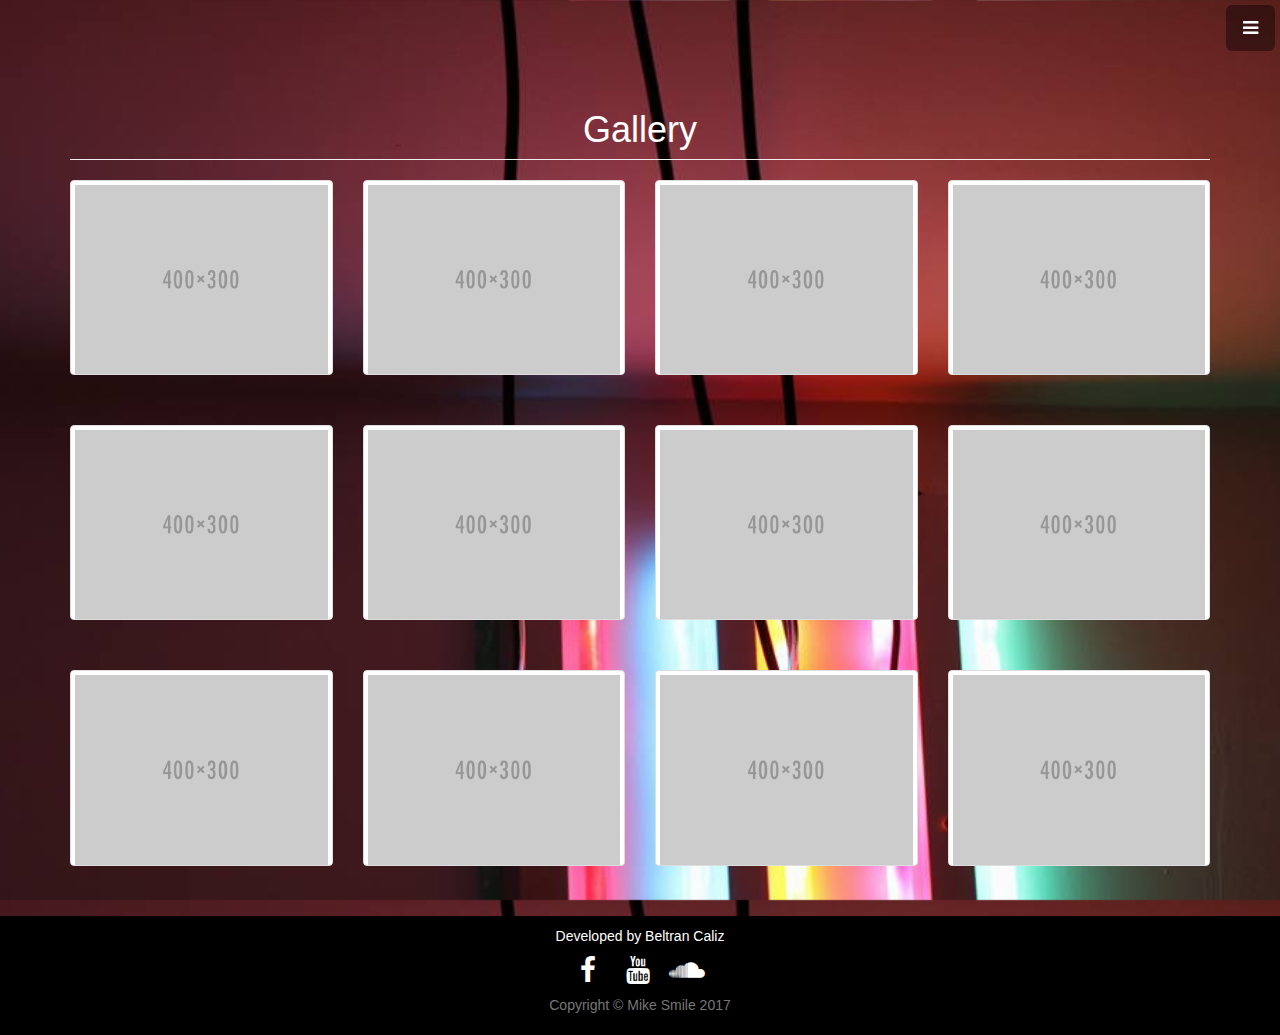
==== commit 00b89e95: "Gallery responsive bg and format navbar" ====
--- a/gallery/index.html
+++ b/gallery/index.html
@@ -17,6 +17,11 @@
     <!-- Custom CSS -->
     <link href="css/thumbnail-gallery.css" rel="stylesheet">
     <link href="css/lightbox.css" rel="stylesheet">
+    <link href="/assets/css/animate.css" rel="stylesheet">
+    <link href="/assets/css/stylish-portfolio.css" rel="stylesheet">
+    <script src="/assets/js/lightbox.js"></script>
+
+
     <link href="/assets/font-awesome/css/font-awesome.min.css" rel="stylesheet" type="text/css">
 
 
@@ -35,7 +40,7 @@
     <a id="menu-toggle" href="#" class="btn btn-dark btn-lg toggle"><i class="fa fa-bars"></i></a>
     <nav id="sidebar-wrapper">
         <ul class="sidebar-nav">
-            <a id="menu-close" href="#" class="btn btn-light btn-lg pull-right toggle"><i class="fa fa-times"></i></a>
+            <a id="menu-close" href="#" class="btn btn-dark btn-lg pull-right toggle"><i class="fa fa-times"></i></a>
             <li class="sidebar-brand">
                 <a href="/index.html" onclick=$("#menu-close").click();>Home</a>
             </li>
@@ -181,7 +186,7 @@
 
 
             <!-- gallery ends here -->
-
+<div class="animated slideInRight" style="animation-delay: 0.5s;">
             <div class="col-lg-3 col-md-4 col-xs-6 thumb">
                 <a class="thumbnail" href="#">
                     <img class="img-responsive hover-shadow cursor" src="/assets/img/placeholdit.png" style="width:100%" onclick="openModal();currentSlide(1)" alt="">
@@ -243,11 +248,11 @@
                 </a>
             </div>
         </div>
-
+</div>
         <!-- <hr> -->
-
+</div>
         <!-- Footer -->
-        <footer>
+        <footer id="footer">
             <div class="container">
                 <div class="row">
                     <div class="col-lg-10 col-lg-offset-1 text-center">
@@ -270,9 +275,10 @@
                     </div>
                 </div>
             </div>
+            <a id="to-top" href="#top" class="btn btn-dark btn-lg"><i class="fa fa-chevron-up fa-fw fa-1x"></i></a>
         </footer>
 
-    </div>
+
     <!-- /.container -->
 
     <!-- jQuery -->
@@ -360,44 +366,7 @@
         // Enable map zooming with mouse scroll when the user clicks the map
     $('.map').on('click', onMapClickHandler);
     </script>
-    <script>
-function openModal() {
-  document.getElementById('myModal').style.display = "block";
-}
-
-function closeModal() {
-  document.getElementById('myModal').style.display = "none";
-}
-
-var slideIndex = 1;
-showSlides(slideIndex);
-
-function plusSlides(n) {
-  showSlides(slideIndex += n);
-}
-
-function currentSlide(n) {
-  showSlides(slideIndex = n);
-}
-
-function showSlides(n) {
-  var i;
-  var slides = document.getElementsByClassName("mySlides");
-  var dots = document.getElementsByClassName("demo");
-  var captionText = document.getElementById("caption");
-  if (n > slides.length) {slideIndex = 1}
-  if (n < 1) {slideIndex = slides.length}
-  for (i = 0; i < slides.length; i++) {
-      slides[i].style.display = "none";
-  }
-  for (i = 0; i < dots.length; i++) {
-      dots[i].className = dots[i].className.replace(" active", "");
-  }
-  slides[slideIndex-1].style.display = "block";
-  dots[slideIndex-1].className += " active";
-  captionText.innerHTML = dots[slideIndex-1].alt;
-}
-</script>
+
 
 </body>
 
--- a/gallery/css/thumbnail-gallery.css
+++ b/gallery/css/thumbnail-gallery.css
@@ -4,10 +4,12 @@
  * Licensed under MIT (https://github.com/BlackrockDigital/startbootstrap/blob/gh-pages/LICENSE)
  */
 
+ 
+
 body {
     font-family: "Source Sans Pro","Helvetica Neue",Helvetica,Arial,sans-serif;
     padding-top: 70px; /* Required padding for .navbar-fixed-top. Change if height of navigation changes. */
-    background: url(/assets/img/cover2.jpg) no-repeat center center scroll;
+    background: url(/assets/img/cover2.jpg) center center scroll;
     -webkit-background-size: cover;
     -moz-background-size: cover;
     background-size: cover;
--- a/assets/css/stylish-portfolio.css
+++ b/assets/css/stylish-portfolio.css
@@ -0,0 +1,303 @@
+/*!
+ * Start Bootstrap - Stylish Portfolio (http://startbootstrap.com/)
+ * Copyright 2013-2016 Start Bootstrap
+ * Licensed under MIT (https://github.com/BlackrockDigital/startbootstrap/blob/gh-pages/LICENSE)
+ */
+
+/* Global Styles */
+
+html,
+body {
+    width: 100%;
+    height: 100%;
+}
+
+body {
+    font-family: "Source Sans Pro","Helvetica Neue",Helvetica,Arial,sans-serif;
+}
+
+.text-vertical-center {
+    display: table-cell;
+    text-align: center;
+    position: relative;
+    top: 60%;
+    transform: perspective(1px) translateY(-50%);
+    /*vertical-align: 50%;*/
+}
+
+.text-vertical-center h1 {
+    margin: 0;
+    padding: 0;
+    font-size: 4.5em;
+    font-weight: 700;
+}
+
+/* Custom Button Styles */
+
+.btn-dark {
+    border-radius: 6;
+    color: #fff;
+    background-color: rgba(0,0,0,0.4);
+}
+
+.btn-cust {
+    border-radius: 6;
+    color: #fff;
+    background-color:#65262E;
+}
+
+.btn-portfolio {
+    border: 1px solid white;
+    border-radius: 6;
+    color: #fff;
+    background-color:#65262E;
+    width: 150px;
+}
+
+.btn-dark:hover,
+.btn-dark:focus,
+.btn-dark:active {
+    color: #fff;
+    background-color: #fff;
+}
+
+.btn-light {
+    border-radius: 0;
+    color: #fff;
+    background-color: rgb(255,255,255);
+}
+
+.btn-light:hover,
+.btn-light:focus,
+.btn-light:active {
+    color: #333;
+    background-color: rgba(255,255,255,0.8);
+}
+
+/* Custom Horizontal Rule */
+
+hr.small {
+    max-width: 100px;
+}
+
+/* Side Menu */
+
+#sidebar-wrapper {
+    z-index: 1000;
+    position: fixed;
+    right: 0;
+    width: 250px;
+    height: 30%;
+    transform: translateX(250px);
+    overflow-y: auto;
+    background: #222;
+    -webkit-transition: all 0.4s ease 0s;
+    -moz-transition: all 0.4s ease 0s;
+    -ms-transition: all 0.4s ease 0s;
+    -o-transition: all 0.4s ease 0s;
+    transition: all 0.4s ease 0s;
+}
+
+.sidebar-nav {
+    position: absolute;
+    top: 0;
+    width: 250px;
+    margin: 0;
+    padding: 0;
+    list-style: none;
+}
+
+.sidebar-nav li {
+    text-indent: 20px;
+    line-height: 40px;
+}
+
+.sidebar-nav li a {
+    display: block;
+    text-decoration: none;
+    color: #999;
+}
+
+.sidebar-nav li a:hover {
+    text-decoration: none;
+    color: #fff;
+    background: rgba(255,255,255,0.2);
+}
+
+.sidebar-nav li a:active,
+.sidebar-nav li a:focus {
+    text-decoration: none;
+}
+
+.sidebar-nav > .sidebar-brand {
+    height: 55px;
+    font-size: 18px;
+    line-height: 55px;
+}
+
+.sidebar-nav > .sidebar-brand a {
+    color: #999;
+}
+
+.sidebar-nav > .sidebar-brand a:hover {
+    color: #fff;
+    background: none;
+}
+
+#menu-toggle {
+    z-index: 1;
+    position: fixed;
+    top: 0;
+    right: 0;
+}
+
+#sidebar-wrapper.active {
+    right: 250px;
+    width: 250px;
+    -webkit-transition: all 0.4s ease 0s;
+    -moz-transition: all 0.4s ease 0s;
+    -ms-transition: all 0.4s ease 0s;
+    -o-transition: all 0.4s ease 0s;
+    transition: all 0.4s ease 0s;
+}
+
+.toggle {
+    margin: 5px 5px 0 0;
+}
+
+/* Header */
+
+.header {
+    display: table;
+    position: relative;
+    width: 100%;
+    height: 100%;
+    background: url(../img/cover1.jpg) no-repeat center center scroll;
+    -webkit-background-size: cover;
+    -moz-background-size: cover;
+    background-size: cover;
+    -o-background-size: cover;
+}
+
+/* About */
+
+.about {
+    padding: 50px 0;
+}
+
+/* Services */
+
+.services {
+    padding: 50px 0;
+}
+
+.service-item {
+    margin-bottom: 30px;
+}
+
+/* Callout */
+
+.callout {
+    display: table;
+    width: 100%;
+    height: 400px;
+    color: #fff;
+    background: url(../img/callout.jpg) no-repeat center center scroll;
+    -webkit-background-size: cover;
+    -moz-background-size: cover;
+    background-size: cover;
+    -o-background-size: cover;
+}
+
+/* Portfolio */
+
+.portfolio {
+    padding: 10px 0;
+    background: url(../img/cover2.jpg) no-repeat center center scroll;
+    -webkit-background-size: cover;
+    -moz-background-size: cover;
+    background-size: cover;
+    -o-background-size: cover;
+}
+
+.portfolio-item {
+    margin-bottom: 30px;
+}
+
+.img-portfolio {
+    margin: 0 auto;
+    -webkit-filter: grayscale(100%); /* Safari 6.0 - 9.0 */
+    filter: grayscale(100%);
+    border: 1px solid white;
+    border-radius: 4px;
+}
+
+.img-portfolio:hover {
+    opacity: 0.8;
+}
+
+/* Call to Action */
+
+.call-to-action {
+    padding: 50px 0;
+}
+
+.call-to-action .btn {
+    margin: 10px;
+}
+
+/* Map */
+
+.map {
+    height: 500px;
+}
+
+@media(max-width:768px) {
+    .map {
+        height: 75%;
+    }
+}
+
+.map iframe {
+    pointer-events: none;
+}
+
+/* Footer */
+
+footer {
+    padding: 10px 0;
+    background-color: black;
+}
+
+#to-top {
+  display: none;
+  position: fixed;
+  bottom: 5px;
+  right: 5px;
+}
+
+
+/* The Close Button */
+.close {
+    position: absolute;
+    top: 15px;
+    right: 35px;
+    color: #f1f1f1;
+    font-size: 40px;
+    font-weight: bold;
+    transition: 0.3s;
+}
+
+.close:hover,
+.close:focus {
+    color: #bbb;
+    text-decoration: none;
+    cursor: pointer;
+}
+
+/* 100% Image Width on Smaller Screens */
+@media only screen and (max-width: 700px){
+    .modal-content {
+        width: 100%;
+    }
+}
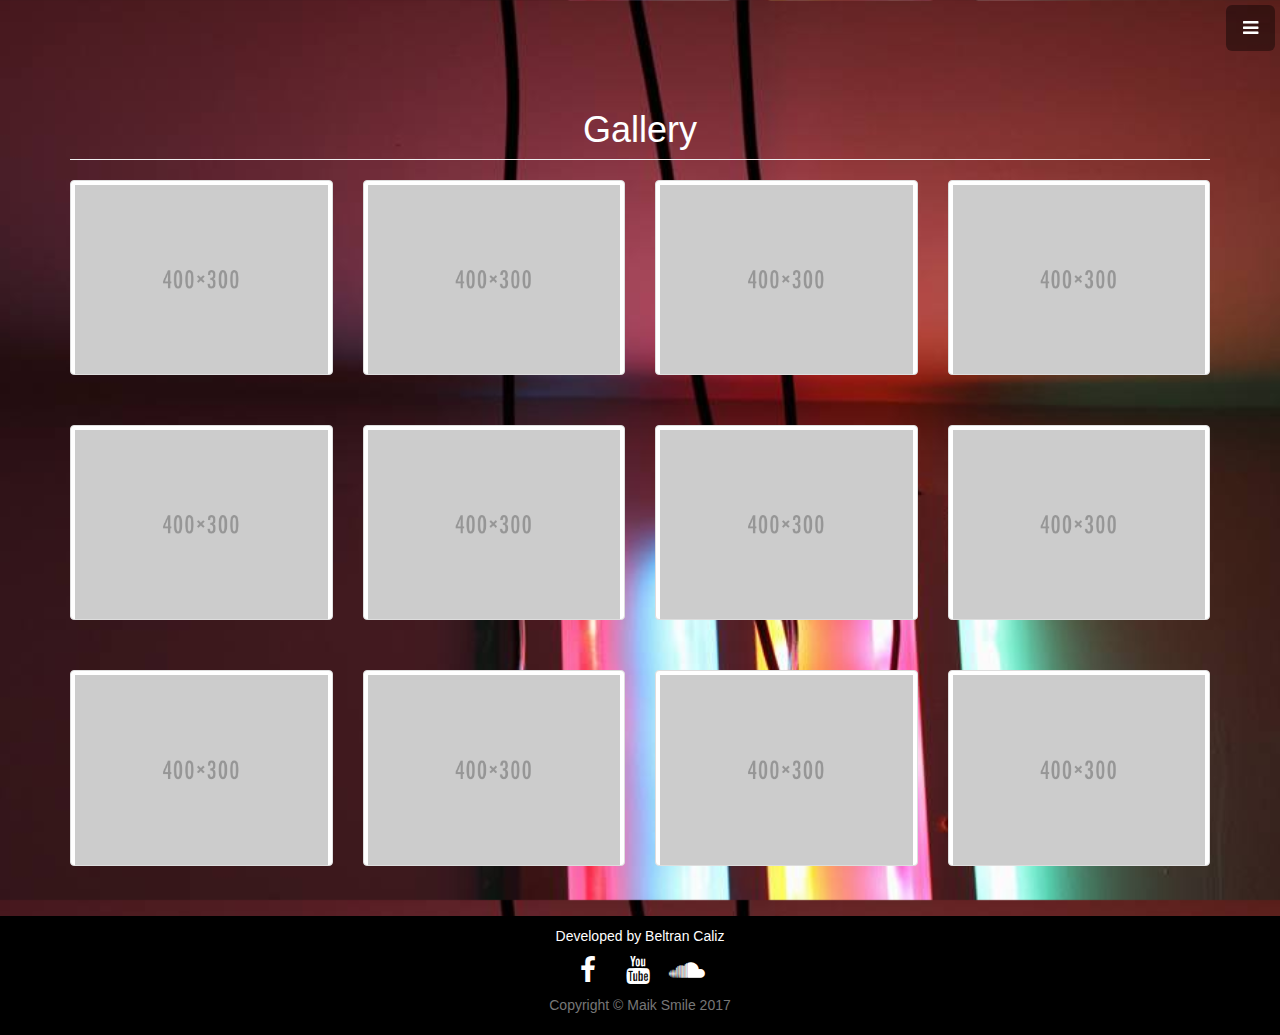
==== commit 0453e8de: "mike smile to maik smile refactor" ====
--- a/gallery/index.html
+++ b/gallery/index.html
@@ -9,7 +9,7 @@
     <meta name="description" content="">
     <meta name="author" content="">
 
-    <title>Mike Smile</title>
+    <title>Maik Smile</title>
 
     <!-- Bootstrap Core CSS -->
     <link href="css/bootstrap.min.css" rel="stylesheet">
@@ -256,7 +256,7 @@
             <div class="container">
                 <div class="row">
                     <div class="col-lg-10 col-lg-offset-1 text-center">
-                        <!-- <h4 style="color:white"><strong>Mike Smile</strong>
+                        <!-- <h4 style="color:white"><strong>Maik Smile</strong>
                         </h4> -->
                         <p style="color:white">Developed by Beltran Caliz</p>
                         <ul class="list-inline">
@@ -271,7 +271,7 @@
                             </li>
                         </ul>
                         <!-- <hr class="small"> -->
-                        <p class="text-muted">Copyright &copy; Mike Smile 2017</p>
+                        <p class="text-muted">Copyright &copy; Maik Smile 2017</p>
                     </div>
                 </div>
             </div>
